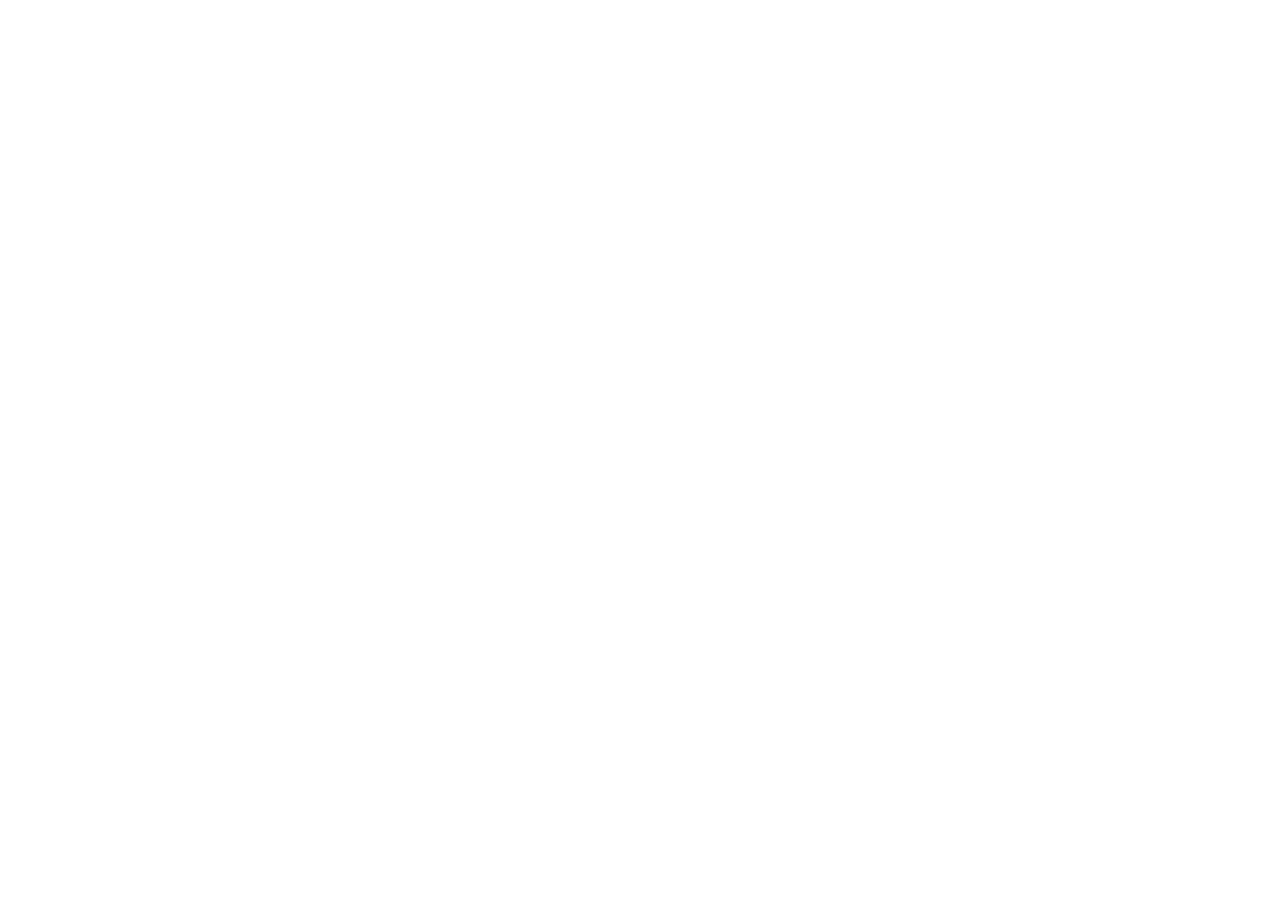
==== html/footer.html @ 29193a33 "上传图片，头部网页和css" ====
<!DOCTYPE html>
<html lang="en">
<head>
    <meta charset="UTF-8">
    <meta name="viewport" content="width=device-width, initial-scale=1.0">
    <meta http-equiv="X-UA-Compatible" content="ie=edge">
    <title>遇见脚部</title>
</head>
<body>
    
</body>
</html>
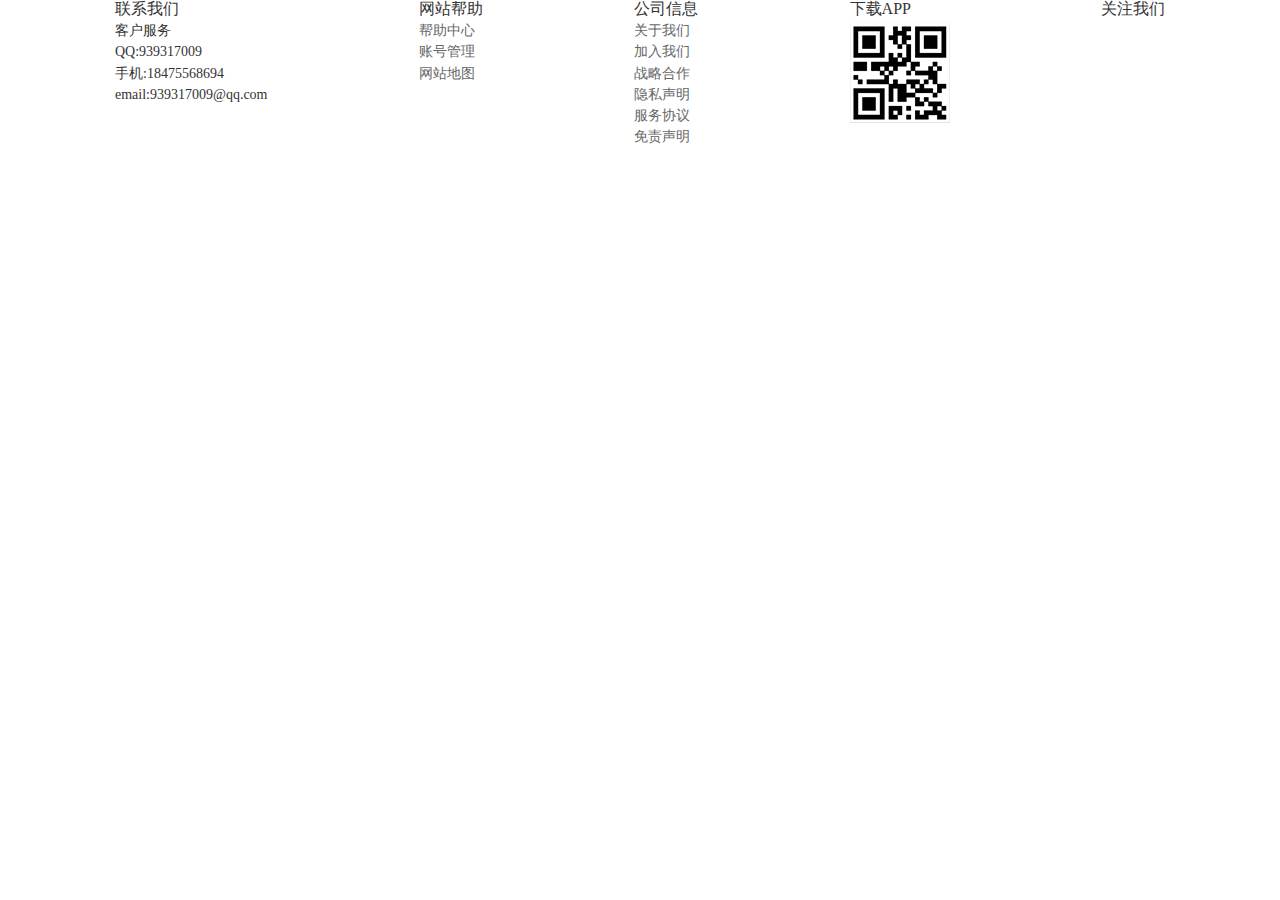
==== commit e9c692dd: "footer页面和css" ====
--- a/html/footer.html
+++ b/html/footer.html
@@ -5,8 +5,43 @@
     <meta name="viewport" content="width=device-width, initial-scale=1.0">
     <meta http-equiv="X-UA-Compatible" content="ie=edge">
     <title>遇见脚部</title>
+    <link rel="stylesheet" href="css/normalize_zh.css">
+    <link rel="stylesheet" href="css/footer.css">
 </head>
 <body>
-    
+    <footer>
+        <ul class=footer_ul>
+            <li class="footer_msg">
+                <h3>联系我们</h3>
+                <p>客户服务</p>
+                <p>QQ:939317009</p>
+                <p>手机:18475568694</p>
+                <p>email:939317009@qq.com</p>
+            </li>
+            <li class="footer_msg">
+                <h3>网站帮助</h3>
+                <p><a href="">帮助中心</a></p>
+                <p><a href="">账号管理</a></p>
+                <p><a href="">网站地图</a></p>
+            </li>
+            <li class="footer_msg">
+                <h3>公司信息</h3>
+                <p><a href="">关于我们</a></p>
+                <p><a href="">加入我们</a></p>
+                <p><a href="">战略合作</a></p>
+                <p><a href="">隐私声明</a></p>
+                <p><a href="">服务协议</a></p>
+                <p><a href="">免责声明</a></p>
+            </li>
+            <li class="footer_msg">
+                <h3>下载APP</h3>
+                <img src="imgs/erweima-small.png" alt="">
+            </li>
+            <li class="footer_msg">
+                <h3>关注我们</h3>
+                <a href=""><img src="" alt=""></a><a href=""><img src="" alt=""></a> 
+            </li>
+        </ul>
+    </footer>
 </body>
 </html>--- a/html/css/footer.css
+++ b/html/css/footer.css
@@ -0,0 +1,34 @@
+ul,p,h3{
+    margin: 0;
+    padding:0;
+}
+body{
+    color: #333;
+    font-family: "微软雅黑";
+}
+ul{
+    list-style: none;
+}
+a{
+    text-decoration: none;
+    color:#666;
+    font-size:14px;
+}
+.footer_ul{
+    width: 1050px;
+    display:flex;
+    justify-content: space-between;
+    margin: 0 auto;
+}
+.footer_msg h3{
+    font-size: 16px;
+    font-weight: normal;
+    margin-bottom: 5px;
+}
+.footer_msg p{
+    font-size: 14px;
+    margin-bottom: 5px;
+}
+.footer_msg a:hover{
+    color:#2fb3ff;
+}
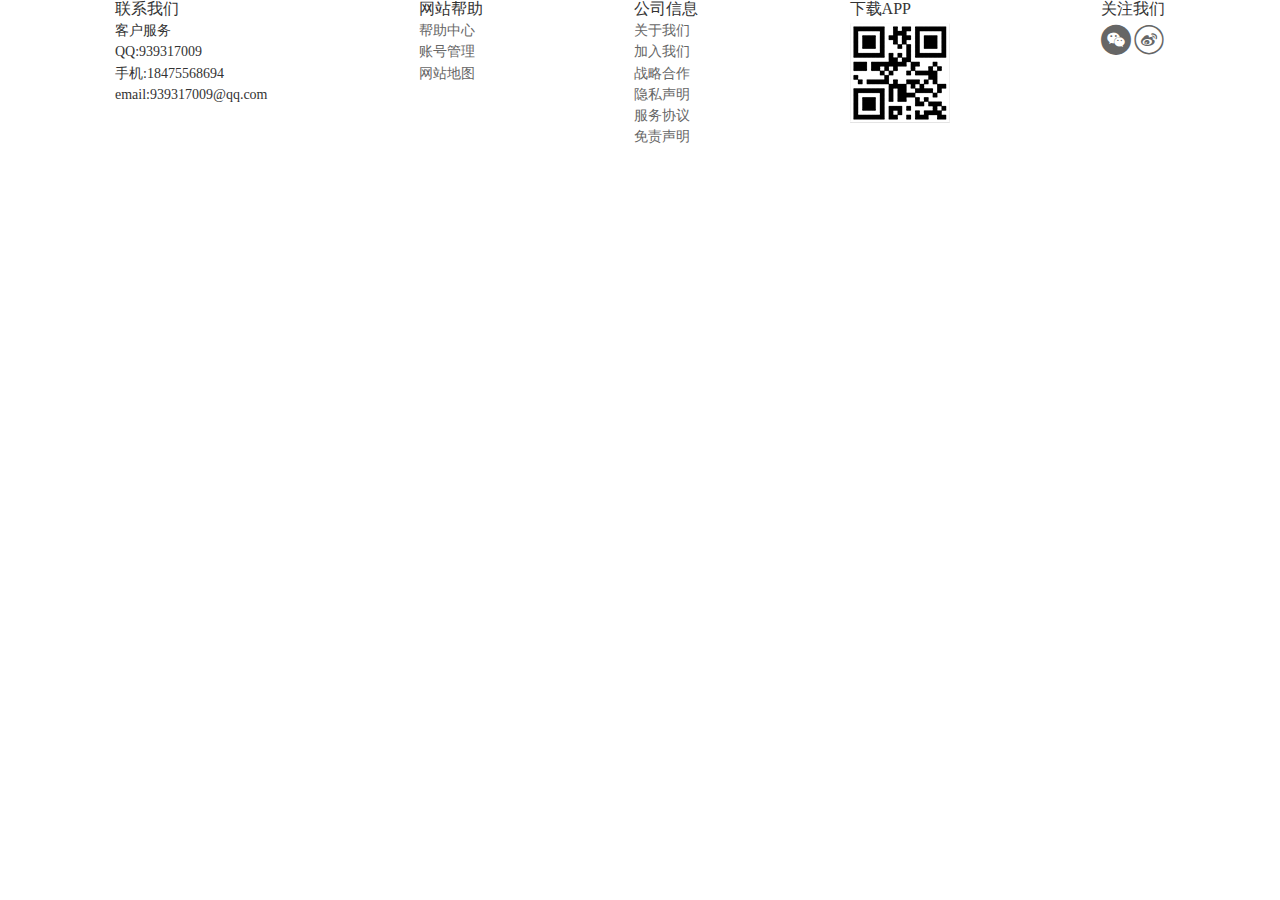
==== commit bf505f64: "修改图标" ====
--- a/html/footer.html
+++ b/html/footer.html
@@ -1,13 +1,16 @@
 <!DOCTYPE html>
 <html lang="en">
+
 <head>
     <meta charset="UTF-8">
     <meta name="viewport" content="width=device-width, initial-scale=1.0">
     <meta http-equiv="X-UA-Compatible" content="ie=edge">
     <title>遇见脚部</title>
+    <link rel="stylesheet" href="css/iconfont.css">
     <link rel="stylesheet" href="css/normalize_zh.css">
     <link rel="stylesheet" href="css/footer.css">
 </head>
+
 <body>
     <footer>
         <ul class=footer_ul>
@@ -39,9 +42,15 @@
             </li>
             <li class="footer_msg">
                 <h3>关注我们</h3>
-                <a href=""><img src="" alt=""></a><a href=""><img src="" alt=""></a> 
+                <a href="">
+                    <i class="iconfont icon-weixin"></i>
+                </a>
+                <a href="">
+                    <i class="iconfont icon-weibo"></i>
+                </a>
             </li>
         </ul>
     </footer>
 </body>
+
 </html>--- a/html/css/iconfont.css
+++ b/html/css/iconfont.css
@@ -0,0 +1,233 @@
+@font-face {font-family: "iconfont";
+  src: url('iconfont.eot?t=1561855171541'); /* IE9 */
+  src: url('iconfont.eot?t=1561855171541#iefix') format('embedded-opentype'), /* IE6-IE8 */
+  url('[data-uri]') format('woff2'),
+  url('iconfont.woff?t=1561855171541') format('woff'),
+  url('iconfont.ttf?t=1561855171541') format('truetype'), /* chrome, firefox, opera, Safari, Android, iOS 4.2+ */
+  url('iconfont.svg?t=1561855171541#iconfont') format('svg'); /* iOS 4.1- */
+}
+
+.iconfont {
+  font-family: "iconfont" !important;
+  font-size: 16px;
+  font-style: normal;
+  -webkit-font-smoothing: antialiased;
+  -moz-osx-font-smoothing: grayscale;
+}
+
+.icon-weibo:before {
+  content: "\e60c";
+}
+
+.icon-weixin:before {
+  content: "\e73b";
+}
+
+.icon-sousuo:before {
+  content: "\e6df";
+}
+
+.icon-xiyiji:before {
+  content: "\e61e";
+}
+
+.icon-bingxiang:before {
+  content: "\e61f";
+}
+
+.icon-dianshi:before {
+  content: "\e620";
+}
+
+.icon-tiaoliao:before {
+  content: "\e621";
+}
+
+.icon-kongtiao:before {
+  content: "\e622";
+}
+
+.icon-diancilu:before {
+  content: "\e623";
+}
+
+.icon-WiFi:before {
+  content: "\e624";
+}
+
+.icon-kongqijinghuaqi:before {
+  content: "\e625";
+}
+
+.icon-nuanqi:before {
+  content: "\e626";
+}
+
+.icon-kaoxiang:before {
+  content: "\e627";
+}
+
+.icon-xidiyongju:before {
+  content: "\e628";
+}
+
+.icon-diannao:before {
+  content: "\e629";
+}
+
+.icon-xishuyongpin:before {
+  content: "\e62a";
+}
+
+.icon-shaokaoqiju:before {
+  content: "\e62b";
+}
+
+.icon-hongganji:before {
+  content: "\e62c";
+}
+
+.icon-youxianwangluo:before {
+  content: "\e62d";
+}
+
+.icon-jiashiqi:before {
+  content: "\e62e";
+}
+
+.icon-canju:before {
+  content: "\e62f";
+}
+
+.icon-tuoxie:before {
+  content: "\e630";
+}
+
+.icon-zhuomianzuqiu:before {
+  content: "\e631";
+}
+
+.icon-dianfanbao:before {
+  content: "\e632";
+}
+
+.icon-chuifengji:before {
+  content: "\e633";
+}
+
+.icon-duliweiyu:before {
+  content: "\e634";
+}
+
+.icon-jianshen:before {
+  content: "\e635";
+}
+
+.icon-bilu:before {
+  content: "\e636";
+}
+
+.icon-duijiangmenjin:before {
+  content: "\e637";
+}
+
+.icon-majiangzhuo:before {
+  content: "\e638";
+}
+
+.icon-miehuoqi:before {
+  content: "\e639";
+}
+
+.icon-wuzhangaisheshi:before {
+  content: "\e63a";
+}
+
+.icon-dianyundou:before {
+  content: "\e63b";
+}
+
+.icon-tingchewei:before {
+  content: "\e63c";
+}
+
+.icon-piaowudaili:before {
+  content: "\e63d";
+}
+
+.icon-beidangenghuan:before {
+  content: "\e63e";
+}
+
+.icon-yugang:before {
+  content: "\e63f";
+}
+
+.icon-jijiubao:before {
+  content: "\e640";
+}
+
+.icon-qingsaogongju:before {
+  content: "\e641";
+}
+
+.icon-anquanka:before {
+  content: "\e642";
+}
+
+.icon-quantianreshui:before {
+  content: "\e643";
+}
+
+.icon-jichangjiesong:before {
+  content: "\e644";
+}
+
+.icon-youxiji:before {
+  content: "\e645";
+}
+
+.icon-yingyinshebei:before {
+  content: "\e646";
+}
+
+.icon-dianti:before {
+  content: "\e647";
+}
+
+.icon-huochezhanjiesong:before {
+  content: "\e648";
+}
+
+.icon-yanwubaojingqi:before {
+  content: "\e649";
+}
+
+.icon-weibolu:before {
+  content: "\e64a";
+}
+
+.icon-keyongchufang:before {
+  content: "\e64b";
+}
+
+.icon-kalaOK:before {
+  content: "\e64c";
+}
+
+.icon-taiqiu:before {
+  content: "\e64d";
+}
+
+.icon-youyongchi:before {
+  content: "\e64e";
+}
+
+.icon-kexiedaichongwu:before {
+  content: "\e64f";
+}
+
+.icon-jiachuangfuwu:before {
+  content: "\e650";
+}
+
--- a/html/css/footer.css
+++ b/html/css/footer.css
@@ -1,34 +1,48 @@
-ul,p,h3{
+ul,
+p,
+h3 {
     margin: 0;
-    padding:0;
+    padding: 0;
 }
-body{
+
+body {
     color: #333;
     font-family: "微软雅黑";
 }
-ul{
+
+ul {
     list-style: none;
 }
-a{
+
+a {
     text-decoration: none;
-    color:#666;
-    font-size:14px;
+    color: #666;
+    font-size: 14px;
 }
-.footer_ul{
+
+.footer_ul {
     width: 1050px;
-    display:flex;
+    display: flex;
     justify-content: space-between;
     margin: 0 auto;
 }
-.footer_msg h3{
+
+.footer_msg h3 {
     font-size: 16px;
     font-weight: normal;
     margin-bottom: 5px;
 }
-.footer_msg p{
+
+.footer_msg p {
     font-size: 14px;
     margin-bottom: 5px;
 }
-.footer_msg a:hover{
-    color:#2fb3ff;
+
+.footer_msg a:hover {
+    color: #2fb3ff;
 }
+
+footer .iconfont {
+    display: inline-block;
+    font-size: 30px;
+}